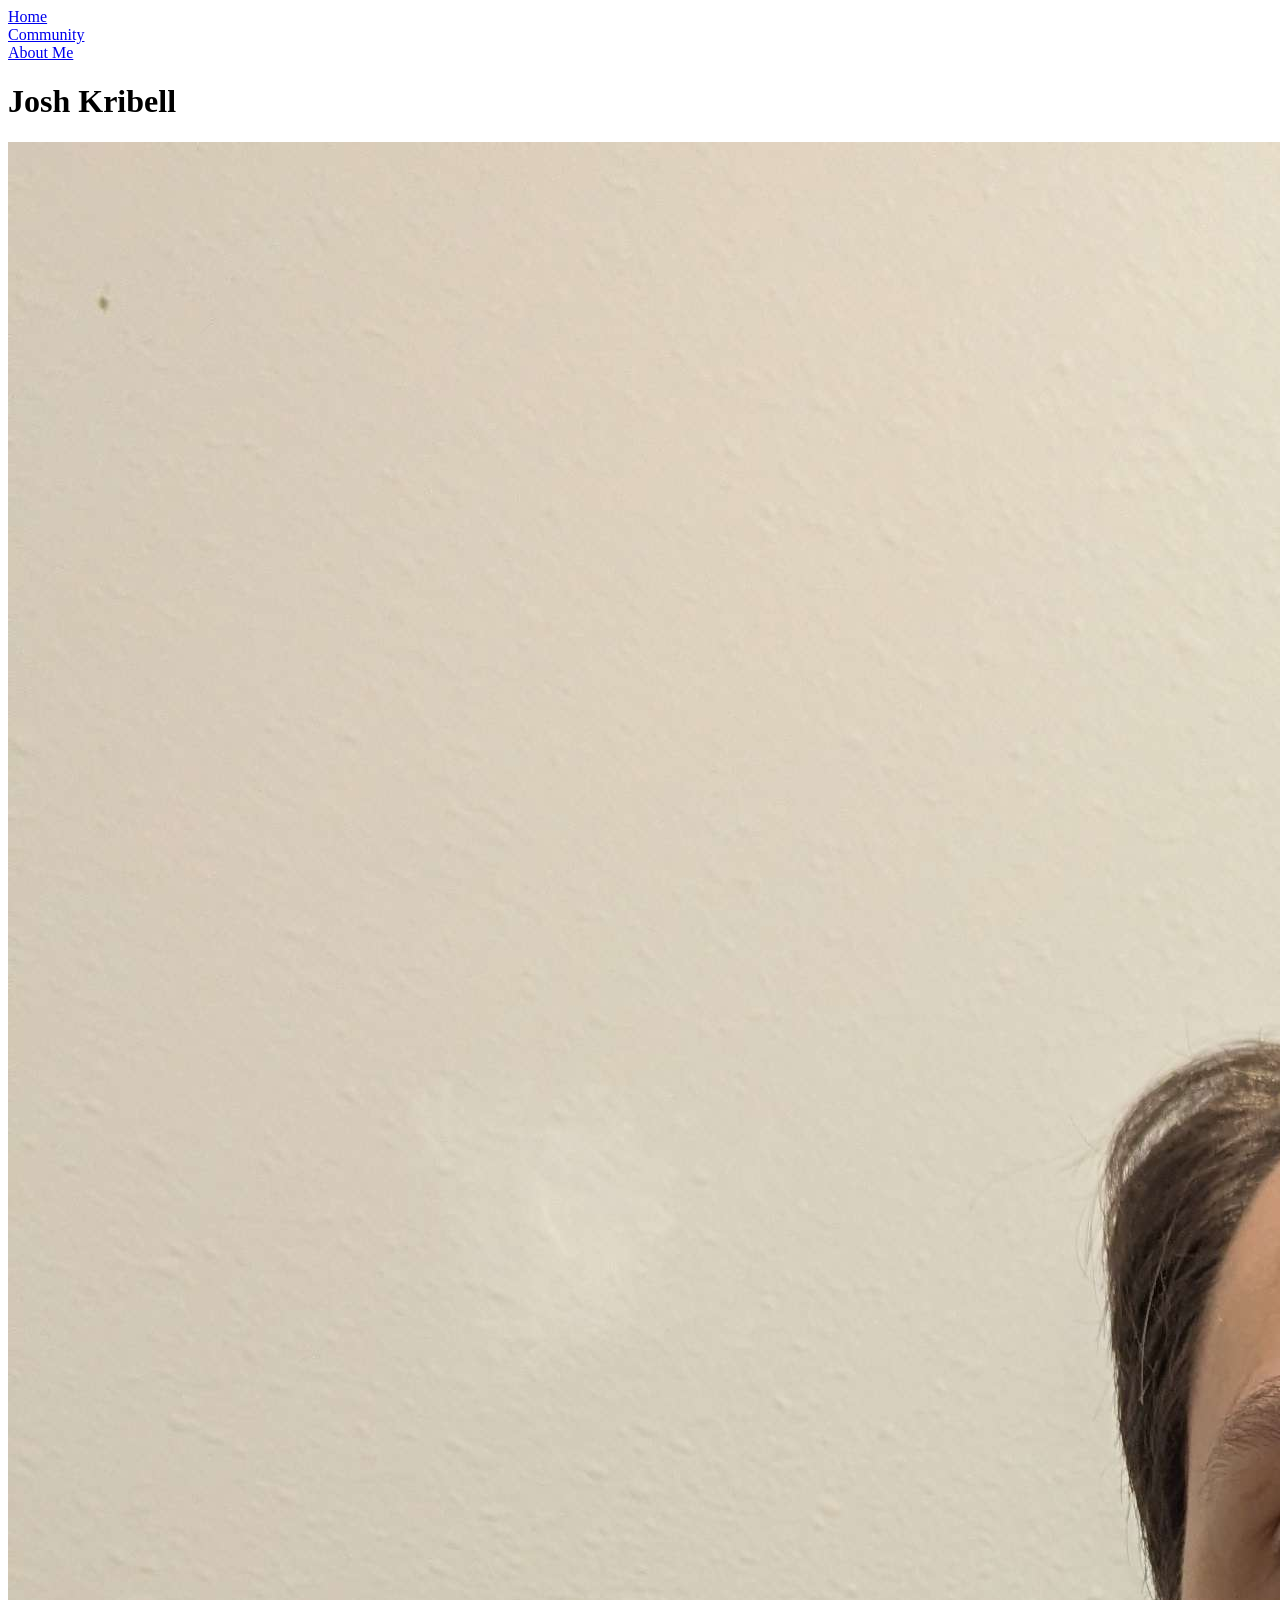
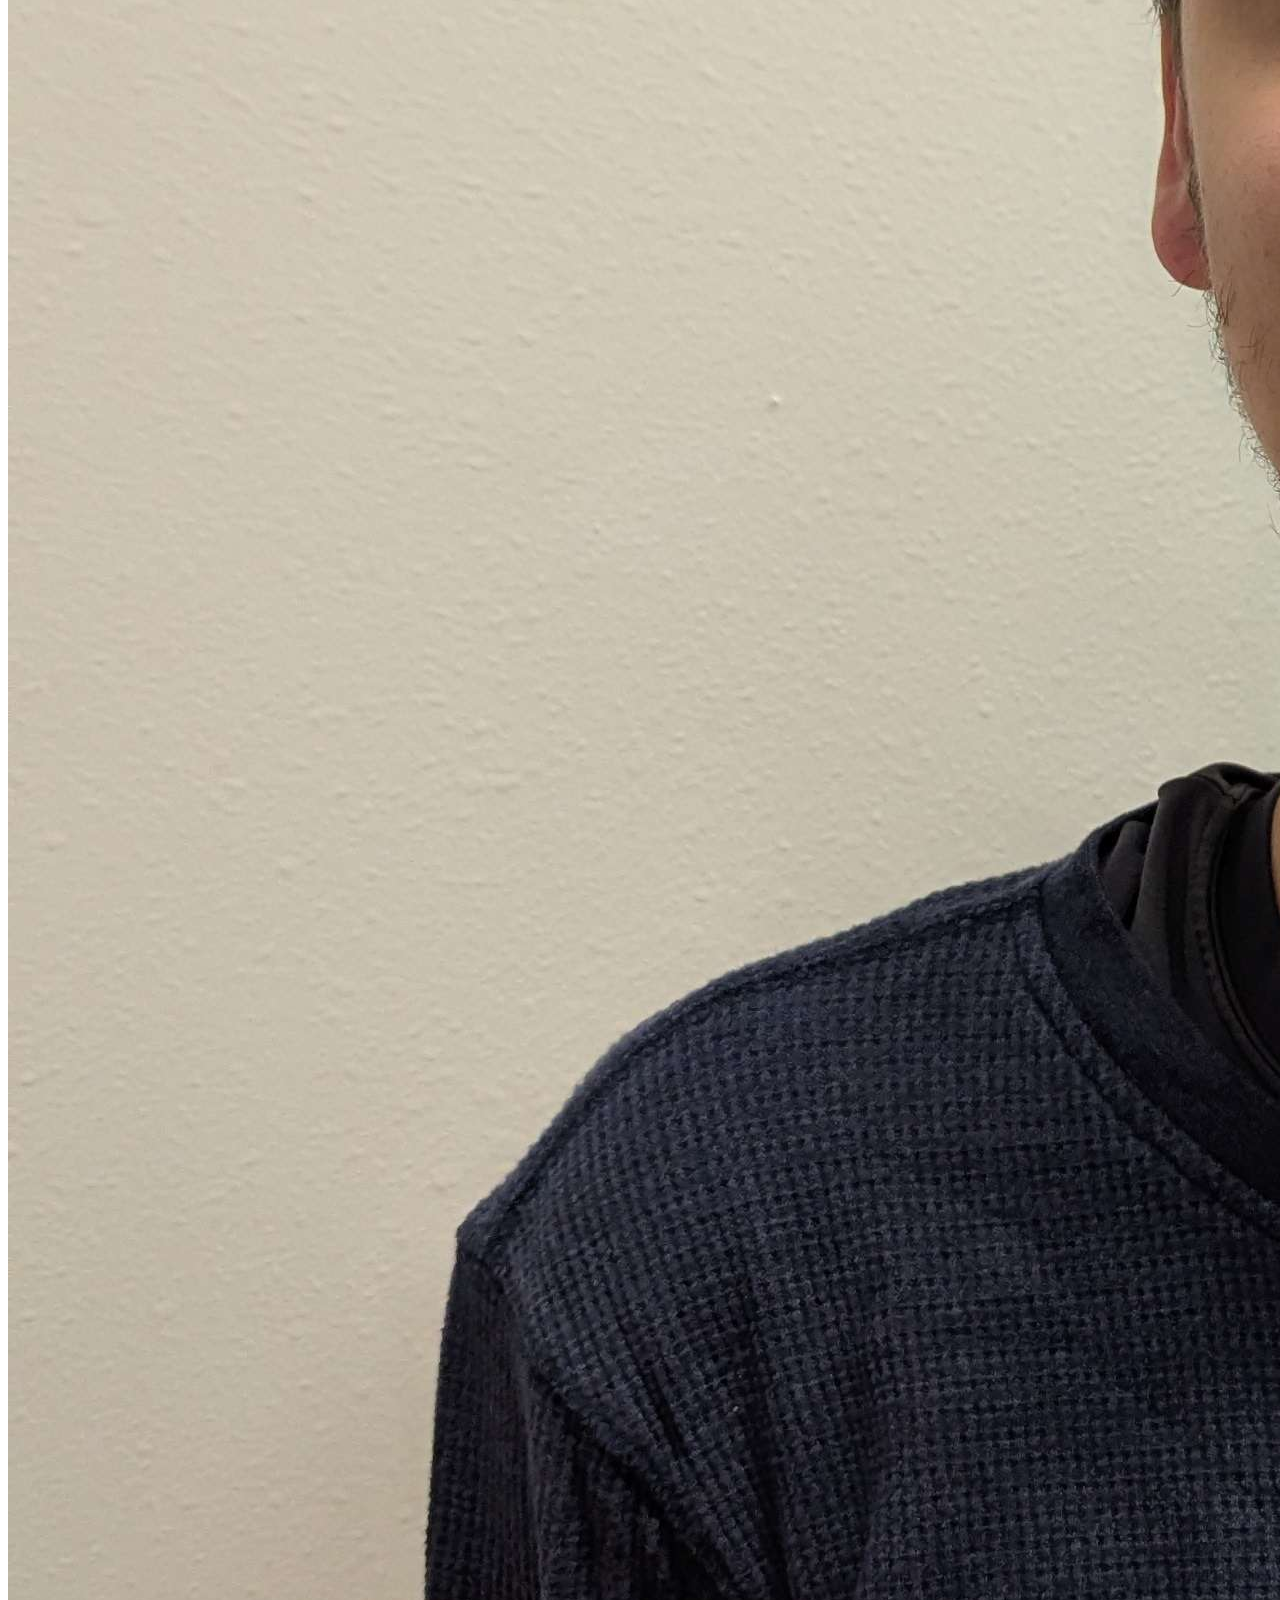
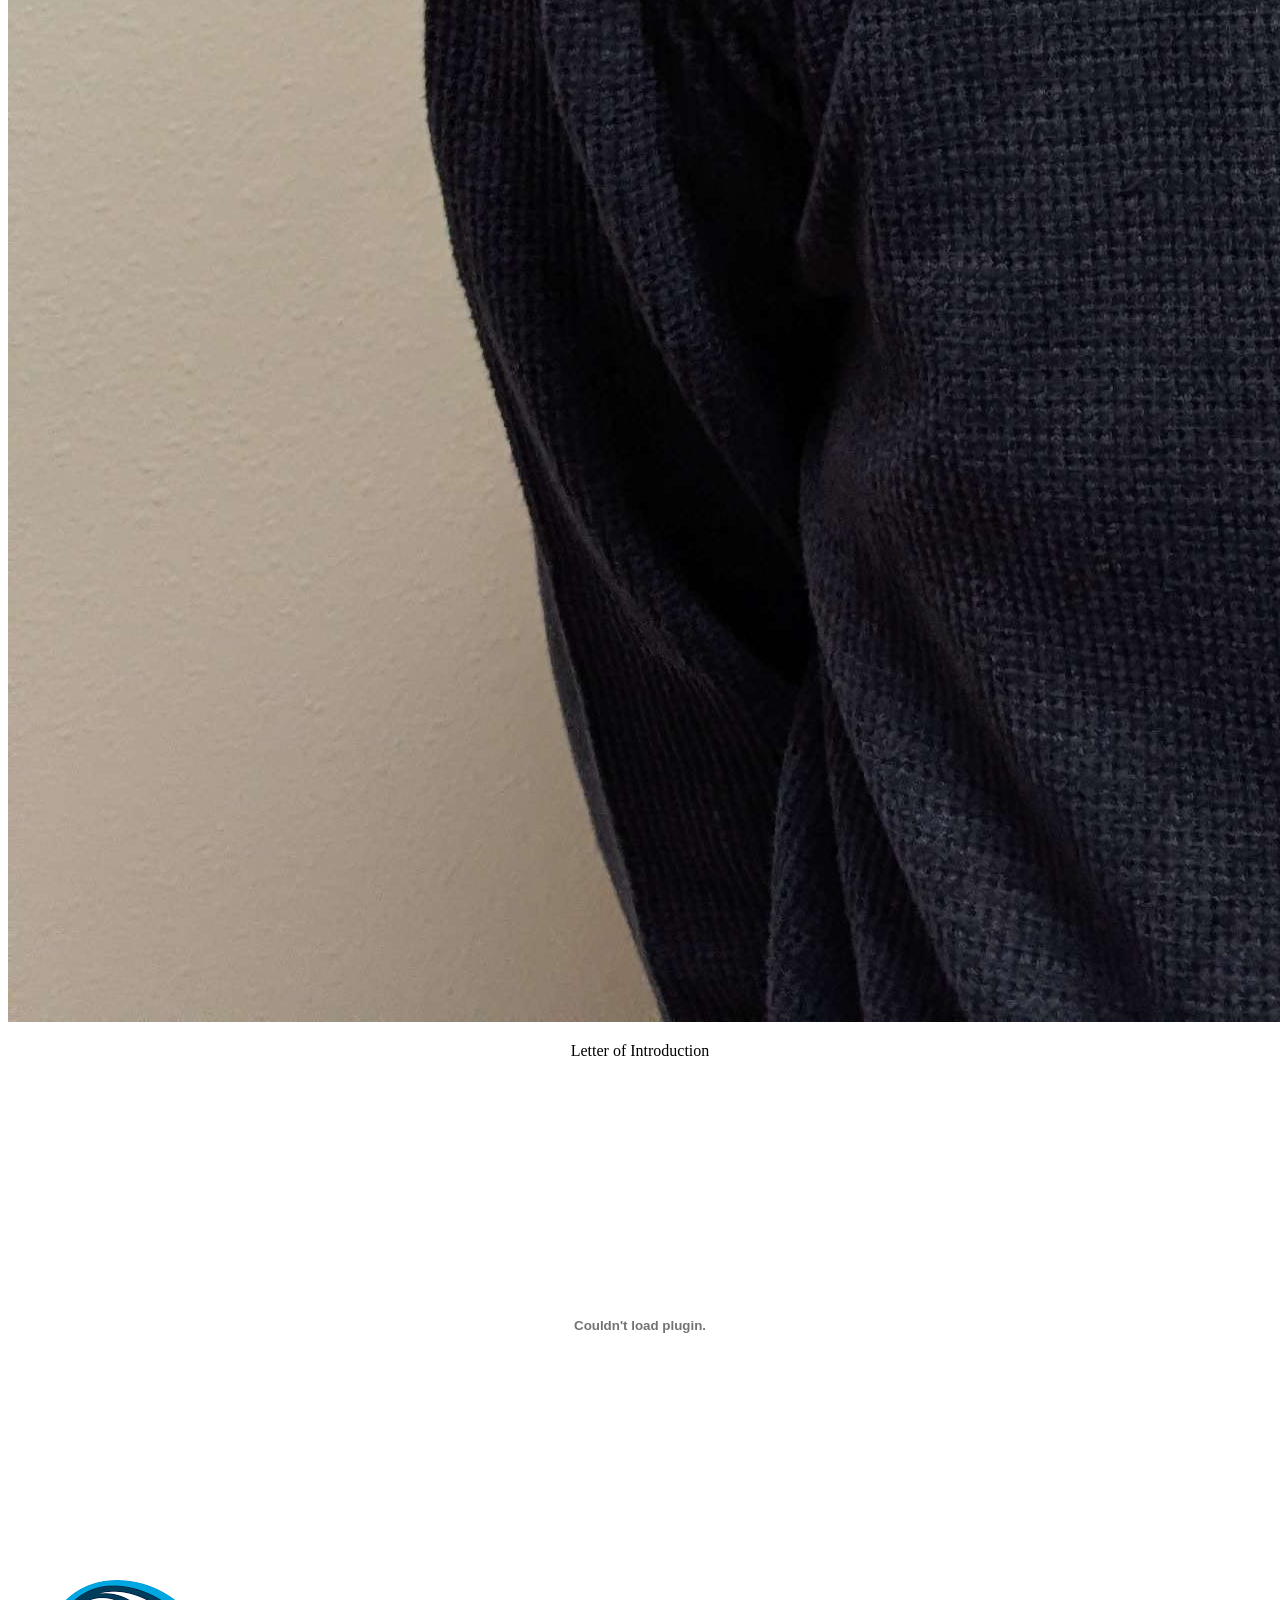
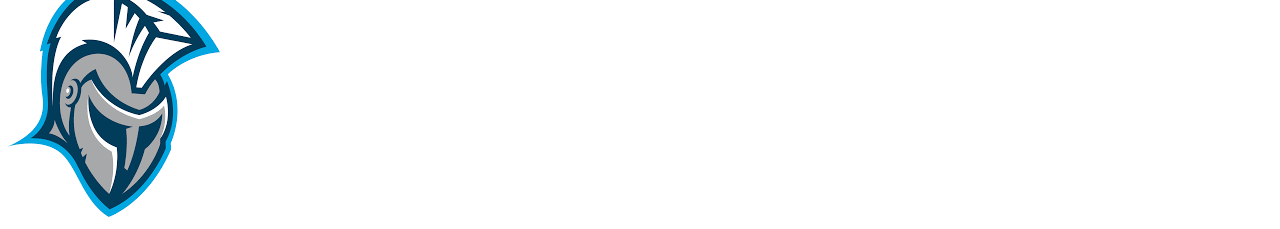
==== About_Me.html @ cb02f621 "Create About_Me.html" ====
<!DOCTYPE html>
<html lang="en">
<head>
    <meta charset="UTF-8">
    <meta name="viewport" content="width=device-width, initial-scale=1.0">
    <link rel="stylesheet" type="text/css" href="shared.css">
    <title>About Me</title>
</head>
<body>
<header>
    <div id="header-button-container">
        <div class="header-button">
            <a href="./">Home </a>
        </div>
        <div class="header-button">
            <a href="./Community.html">Community</a>
        </div>
        <div class="header-button">
            <a href="./About_Me.html">About Me</a>
        </div>
    </div>
    <h1>Josh Kribell</h1>
</header>
<main>
<img src="self.jpg" alt="Self Portrait">
    <p style="text-align: center;">
       Letter of Introduction
    </p>
    <embed
            src="Letter_Of_Intro.pdf"
            type="application/pdf"
            width="100%"
            height="500px"
    />
</main>
<footer>
    <img src="DSU.png" alt="dakota state university logo">
</footer>
</body>
</html>
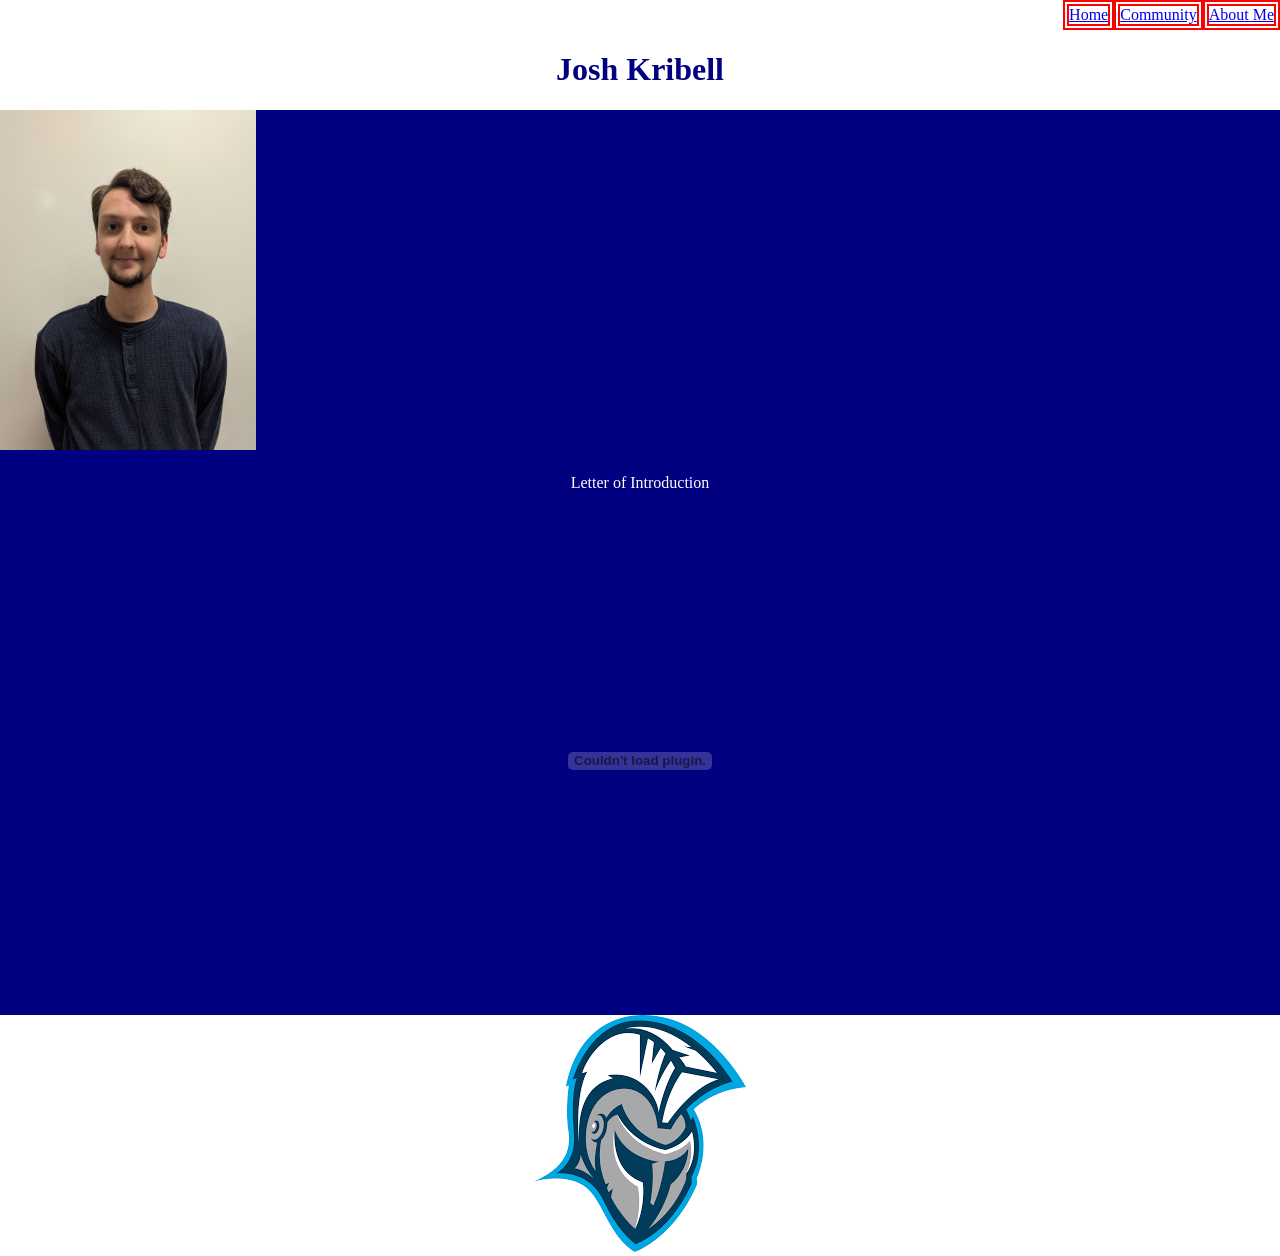
==== commit e03e2905: "Adjust image width in About_Me.html" ====
--- a/About_Me.html
+++ b/About_Me.html
@@ -22,7 +22,7 @@
     <h1>Josh Kribell</h1>
 </header>
 <main>
-<img src="self.jpg" alt="Self Portrait">
+<img src="self.jpg" alt="Self Portrait" style="width:20%;">
     <p style="text-align: center;">
        Letter of Introduction
     </p>
--- a/shared.css
+++ b/shared.css
@@ -0,0 +1,56 @@
+body
+{
+    background-color: navy;
+    color: white;
+    margin: 0px;
+    flex-flow: column nowrap;
+    justify-content: space-between;
+    min-height:100vh;
+    display:flex;
+}
+main
+{
+    flex-grow: 1;
+    height:auto;
+}
+p
+{
+    line-height: 25px;
+    font-family: "Century Gothic";
+    text-align: center;
+}
+h1
+{
+    text-align:center;
+    color:navy;
+    font-family: "Broadway";
+}
+
+#header-button-container
+{
+    display: flex;
+    flex-flow: row nowrap;
+    justify-content: flex-end;
+
+    color:gold;
+}
+.header-button, .button
+{
+    background-color: white;
+    color:black;
+    border-width: 6px;
+    border-style: double;
+    border-color: red;
+    display: inline-block;
+}
+header
+{
+    background-color: white;
+    color: black;
+}
+footer
+{
+    text-align: center;
+    background-color: white;
+    color: black;
+}
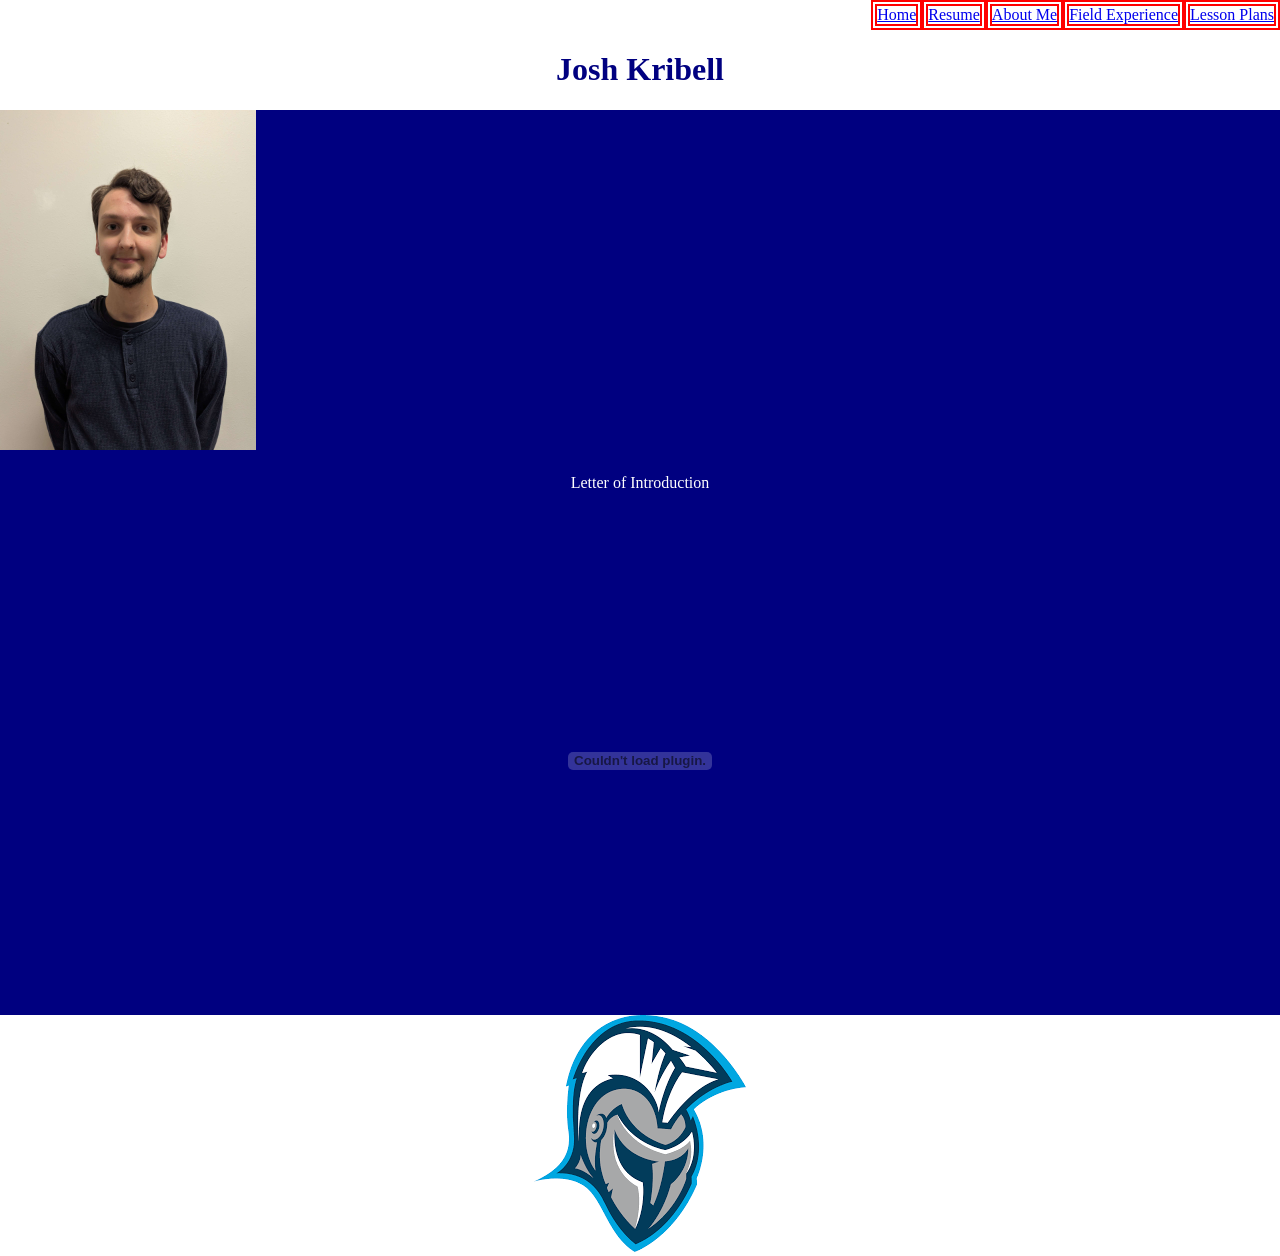
==== commit 4c57846f: "Update About_Me.html" ====
--- a/About_Me.html
+++ b/About_Me.html
@@ -13,10 +13,16 @@
             <a href="./">Home </a>
         </div>
         <div class="header-button">
-            <a href="./Community.html">Community</a>
+            <a href="./Community.html">Resume</a>
         </div>
         <div class="header-button">
             <a href="./About_Me.html">About Me</a>
+        </div>
+         <div class="header-button">
+            <a href="./field.html">Field Experience </a>
+        </div>
+        <div class="header-button">
+            <a href="./lessons.html">Lesson Plans</a>
         </div>
     </div>
     <h1>Josh Kribell</h1>
